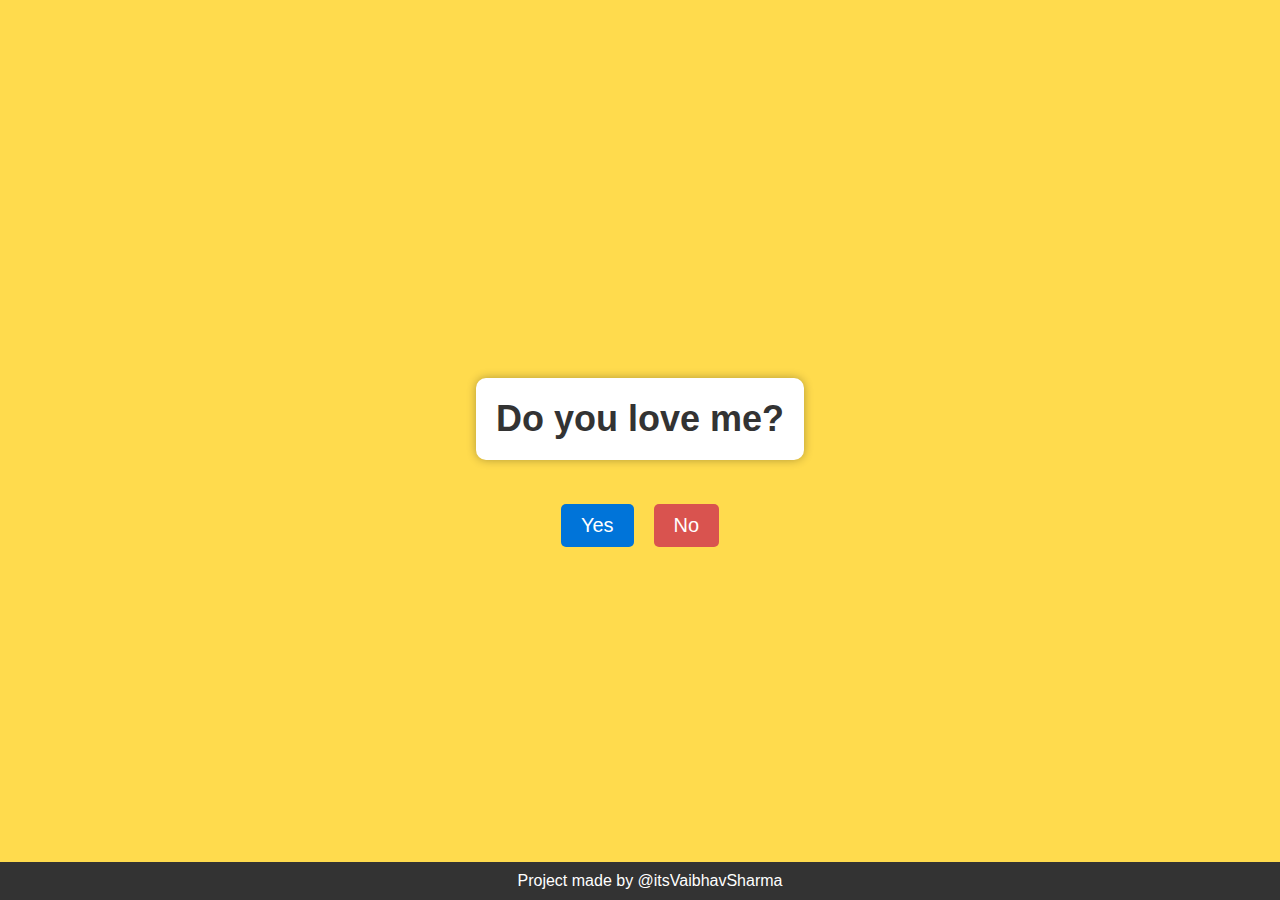
==== ForS/index.html @ 0de08748 "Update index.html" ====
<!DOCTYPE html>
<html lang="en">
<head>
    <meta charset="UTF-8">
    <meta name="viewport" content="width=device-width, initial-scale=1.0">
    <title>Do You Love Me?</title>
    <style>
        body {
            font-family: Arial, sans-serif;
            background-color: #ffdb4d;
            text-align: center;
            margin: 0;
            padding: 0;
            display: flex;
            flex-direction: column;
            min-height: 100vh;
        }

        .container {
            flex: 1;
            display: flex;
            flex-direction: column;
            justify-content: center;
            align-items: center;
        }

        h1 {
            font-size: 36px;
            color: #333;
            background-color: #fff;
            padding: 20px;
            border-radius: 10px;
            box-shadow: 0 0 10px rgba(0, 0, 0, 0.3);
            display: inline-block; /* Adjust the background width */
        }

        .button-container {
            display: flex;
            justify-content: center;
            gap: 20px;
            margin-top: 20px;
        }

        .btn {
            background-color: #0074d9;
            color: #fff;
            font-size: 20px;
            padding: 10px 20px;
            border: none;
            border-radius: 5px;
            cursor: pointer;
            transition: background-color 0.3s;
        }

        .btn.no {
            background-color: #d9534f;
        }

        .btn.yes:hover {
            background-color: #33ad73;
        }

        .footer {
            background-color: #333;
            color: #fff;
            padding: 10px;
            position: absolute;
            bottom: 0;
            width: 100%;
        }

        .rain-container {
            position: absolute;
            top: 0;
            left: 0;
            width: 100%;
            height: 100%;
            pointer-events: none;
            display: none; /* Initially hide the rain */
        }

        .rain-text {
            position: absolute;
            font-size: 20px;
            color: #ff3860;
            animation: fall 2s linear infinite;
        }

        @keyframes fall {
            0% {
                transform: translateY(0);
                opacity: 1;
            }
            100% {
                transform: translateY(100vh);
                opacity: 0;
            }
        }

        .love-message {
            font-size: 28px;
            color: #ff3860;
            font-weight: bold;
            position: absolute;
            top: 40%; /* Adjust positioning */
            left: 50%;
            transform: translateX(-50%);
            white-space: nowrap; /* Prevent text from breaking to the next line */
            display: none;
            padding-bottom: 5px;
        }

        .heart {
            font-size: 60px;
            color: #ff3860;
            animation: pulse 2s ease-in-out infinite;
            position: absolute;
            top: 60%; /* Adjust positioning */
            left: 50%;
            transform: translateX(-50%);
        }

        @keyframes pulse {
            0% {
                transform: scale(0.9);
            }
            50% {
                transform: scale(1);
            }
            100% {
                transform: scale(0.9);
            }
        }
    </style>
</head>
<body>
    <div class="container">
        <h1>Do you love me?</h1>
        <div class="button-container">
            <button class="btn yes">Yes</button>
            <button class="btn no">No</button>
        </div>
    </div>

    <div class="footer">
        Project made by @itsVaibhavSharma
    </div>

    <div class="rain-container">
        <!-- Raindrops will be added here -->
    </div>

    <div class="love-message">
        I love you too S<span class="heart">♥</span>
    </div>

    <script>
        const yesButton = document.querySelector('.btn.yes');
        const noButton = document.querySelector('.btn.no');
        const question = document.querySelector('h1');
        const footer = document.querySelector('.footer');
        const rainContainer = document.querySelector('.rain-container');
        const loveMessage = document.querySelector('.love-message');

        function createRaindrop() {
            const raindrop = document.createElement('div');
            raindrop.className = 'rain-text';
            raindrop.textContent = 'I love you too S';
            raindrop.style.left = `${Math.random() * 100}vw`;
            rainContainer.appendChild(raindrop);
            setTimeout(() => {
                rainContainer.removeChild(raindrop);
            }, 2000); // Remove raindrop after it falls
        }

        yesButton.addEventListener('click', () => {
            question.style.display = 'none'; // Hide the question
            yesButton.style.display = 'none'; // Hide the "Yes" button
            noButton.style.display = 'none'; // Hide the "No" button
            footer.style.display = 'block'; // Show the footer
            rainContainer.style.display = 'block'; // Show the rain
            loveMessage.style.display = 'block'; // Show the "I love you too" message
            setInterval(createRaindrop, 100); // Start the rain when "Yes" is clicked
        });

        noButton.addEventListener('click', () => {
            // Move the 'No' button to a random position
            const maxX = window.innerWidth - noButton.clientWidth;
            const maxY = window.innerHeight - noButton.clientHeight;
            const randomX = Math.random() * maxX;
            const randomY = Math.random() * maxY;

            noButton.style.position = 'absolute';
            noButton.style.left = randomX + 'px';
            noButton.style.top = randomY + 'px';
        });
    </script>
</body>
</html>
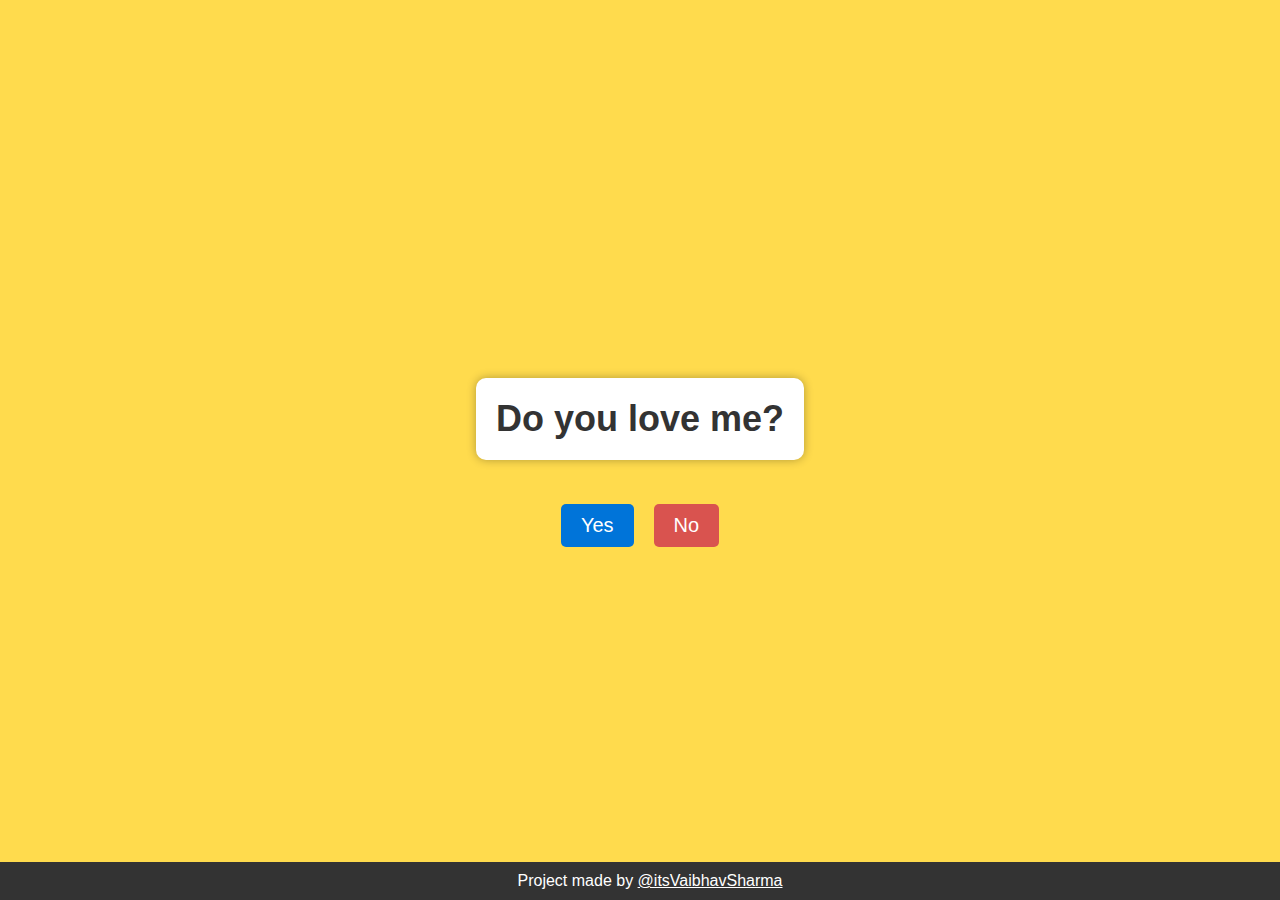
==== commit c43071ea: "Update index.html" ====
--- a/ForS/index.html
+++ b/ForS/index.html
@@ -5,6 +5,12 @@
     <meta name="viewport" content="width=device-width, initial-scale=1.0">
     <title>Do You Love Me?</title>
     <style>
+        a {
+            color: #fff;
+        }
+        a:hover {
+            color: #ff3860;
+        }
         body {
             font-family: Arial, sans-serif;
             background-color: #ffdb4d;
@@ -118,6 +124,8 @@
             top: 60%; /* Adjust positioning */
             left: 50%;
             transform: translateX(-50%);
+            margin-top: 20px;
+            padding-top: 30px;
         }
 
         @keyframes pulse {
@@ -143,7 +151,7 @@
     </div>
 
     <div class="footer">
-        Project made by @itsVaibhavSharma
+        Project made by <a href="https://github.com/itsVaibhavSharma/" target="_blank">@itsVaibhavSharma</a>
     </div>
 
     <div class="rain-container">
@@ -151,7 +159,7 @@
     </div>
 
     <div class="love-message">
-        I love you too S<span class="heart">♥</span>
+        I love you too Shraddha<span class="heart">♥</span>
     </div>
 
     <script>
@@ -165,7 +173,7 @@
         function createRaindrop() {
             const raindrop = document.createElement('div');
             raindrop.className = 'rain-text';
-            raindrop.textContent = 'I love you too S';
+            raindrop.textContent = 'I love you too Shraddha';
             raindrop.style.left = `${Math.random() * 100}vw`;
             rainContainer.appendChild(raindrop);
             setTimeout(() => {
